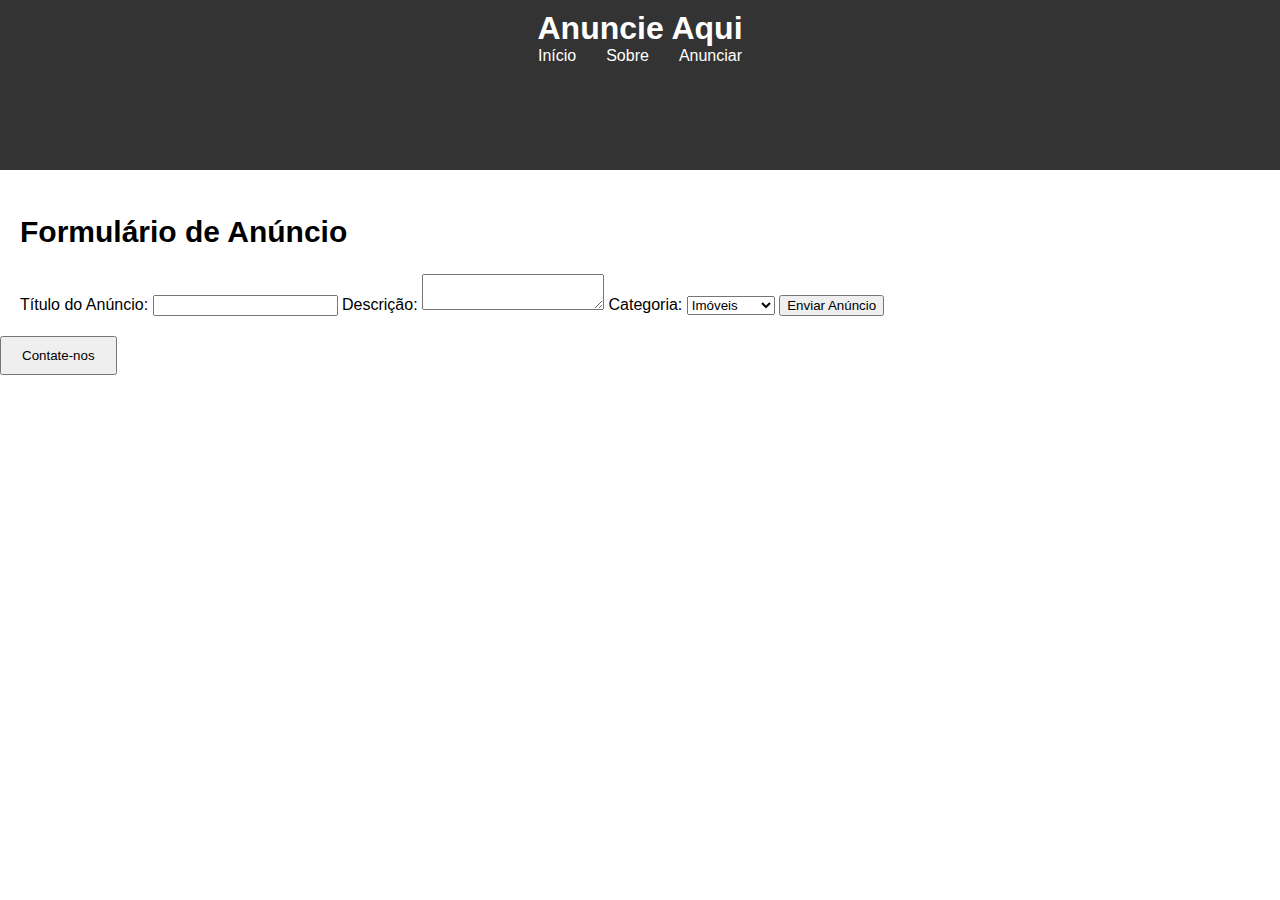
==== Exercicio-Responsividade/anuncio.html @ 1759d7ef "Adicionando os exercicios de responsividade. Criando um site de noticias." ====
<!DOCTYPE html>
<html lang="pt-BR">
<head>
    <meta charset="UTF-8">
    <meta name="viewport" content="width=device-width, initial-scale=1.0">
    <title>Site de Anúncio - Anunciar</title>
    <link rel="stylesheet" href="css/styles.css">
</head>
<body>

    <header>
        <h1>Anuncie Aqui</h1>
        <nav class="nav-menu">
            <ul>
                <li><a href="index.html">Início</a></li>
                <li><a href="sobre.html">Sobre</a></li>
                <li><a href="anuncio.html">Anunciar</a></li>
            </ul>
        </nav>
    </header>

    <main>
        <section>
            <h2>Formulário de Anúncio</h2>
            <form action="#" method="post">
                <label for="titulo">Título do Anúncio:</label>
                <input type="text" id="titulo" name="titulo" required>

                <label for="descricao">Descrição:</label>
                <textarea id="descricao" name="descricao" required></textarea>

                <label for="categoria">Categoria:</label>
                <select id="categoria" name="categoria">
                    <option value="imoveis">Imóveis</option>
                    <option value="veiculos">Veículos</option>
                    <option value="eletronicos">Eletrônicos</option>
                    <option value="outros">Outros</option>
                </select>

                <button type="submit">Enviar Anúncio</button>
            </form>
        </section>
    </main>

    <footer>
        <button class="full-width-button">Contate-nos</button>
    </footer>

</body>
</html>
---- Exercicio-Responsividade/css/styles.css ----
/* Estilos Globais */
body {
    font-family: Arial, sans-serif;
    margin: 0;
    padding: 0;
}

header {
    background-color: #333;
    color: white;
    padding: 10px 20px;
    text-align: center;
}

h1 {
    margin: 0;
}

.nav-menu ul {
    list-style-type: none;
    margin: 0;
    padding: 0;
    display: flex;
    justify-content: center;
}

.nav-menu ul li {
    margin: 0 15px;
}

.nav-menu ul li a {
    color: white;
    text-decoration: none;
}

main {
    padding: 20px;
}

/* 1. Alteração de fonte em parágrafos */
p {
    font-size: 14px;
}

@media (min-width: 768px) {
    p {
        font-size: 18px;
    }
}

/* 2. Mudança de cor de fundo */
@media (max-width: 600px) {
    div {
        background-color: red;
    }
}

/* 3. Ocultar elementos */
.hide-on-small {
    display: block;
}

@media (max-width: 500px) {
    .hide-on-small {
        display: none;
    }
}

/* 4. Alteração de layout */
.two-column-layout {
    display: flex;
    flex-direction: column; /* Alterado para coluna para garantir que a imagem e os cards se alinhem verticalmente */
    gap: 20px;
}

@media (max-width: 768px) {
    .two-column-layout {
        flex-direction: column;
    }
}

/* 5. Imagem responsiva e centralização */
.responsive-image {
    max-width: 100%;
    height: auto;
    display: block; /* Garante que a imagem seja exibida como bloco */
    margin: 0 auto; /* Centraliza a imagem */
}

/* 6. Alteração de largura de botão */
.full-width-button {
    width: auto;
    padding: 10px 20px;
}

@media (max-width: 480px) {
    .full-width-button {
        width: 100%;
    }
}

/* 7. Centralizar texto */
@media (max-width: 768px) {
    h1 {
        text-align: center;
    }
}

/* 8. Menu de navegação vertical em telas pequenas */
@media (max-width: 768px) {
    .nav-menu ul {
        flex-direction: column;
        align-items: center;
    }
}

/* 9. Tamanho de ícones */
.icon {
    width: 24px;
    height: 24px;
}

@media (min-width: 1024px) {
    .icon {
        width: 50px;
        height: 50px;
    }
}

/* 10. Alteração de espaçamento entre itens de lista */
ul {
    padding-left: 20px;
}

@media (min-width: 1024px) {
    ul li {
        margin-bottom: 15px;
    }
}

/* 11. Alteração de padding */
div {
    padding: 20px;
}

@media (max-width: 600px) {
    div {
        padding: 10px;
    }
}

/* 12. Responsividade de cards */
@media (min-width: 1024px) {
    .card-container {
        display: grid;
        grid-template-columns: repeat(3, 1fr);
        gap: 20px;
    }
}

@media (min-width: 768px) and (max-width: 1023px) {
    .card-container {
        grid-template-columns: repeat(2, 1fr);
        gap: 20px;
    }
}

@media (max-width: 767px) {
    .card-container {
        grid-template-columns: 1fr;
        gap: 20px;
    }
}

.card {
    border: 1px solid #ccc;
    padding: 10px;
    border-radius: 8px;
    text-align: center;
    background-color: #f9f9f9;
    background-size: cover;
    background-position: center;
    color: white;
    height: 200px;
    display: flex;
    align-items: flex-end;
    justify-content: center;
}

.card1 {
    background-image: url('../img/anuncio.jpg');
}

.card2 {
    background-image: url('../img/anuncio.jpg');
}

.card3 {
    background-image: url('../img/anuncio.jpg');
}

/* Ajuste para a imagem do card caber corretamente */
.card img {
    width: 100%;
    height: 100%;
    object-fit: cover;
    border-radius: 8px;
}

/* 13. Alteração de altura de header */
header {
    height: 100px;
}

@media (min-width: 768px) {
    header {
        height: 150px;
    }
}

/* 14. Alteração de margem de contêiner */
.container {
    margin: 40px;
}

@media (max-width: 480px) {
    .container {
        margin: 20px;
    }
}

/* 15. Texto responsivo em h2 */
h2 {
    font-size: 20px;
}

@media (min-width: 768px) {
    h2 {
        font-size: 30px;
    }
}

/* 16. Alinhamento de itens em flexbox */
.flexbox-container {
    display: flex;
    justify-content: space-between;
}

@media (max-width: 768px) {
    .flexbox-container {
        justify-content: center;
    }
}

/* 17. Alteração de bordas */
.container-border {
    border: 2px solid #000;
}

@media (min-width: 1024px) {
    .container-border {
        border-width: 5px;
    }
}

/* 18. Alteração de display */
.block-container {
    display: block;
}

@media (min-width: 768px) {
    .block-container {
        display: flex;
    }
}

/* 19. Estilo das Colunas Abaixo da Imagem Destaque */
.columns-container {
    display: flex;
    flex-wrap: wrap;
    gap: 20px;
    margin-top: 20px;
}

.column {
    flex: 1;
    min-width: 200px; /* Ajuste para garantir que as colunas se ajustem corretamente */
    background-color: #f1f1f1;
    padding: 10px;
    border-radius: 8px;
}

@media (max-width: 768px) {
    .columns-container {
        flex-direction: column;
    }
}
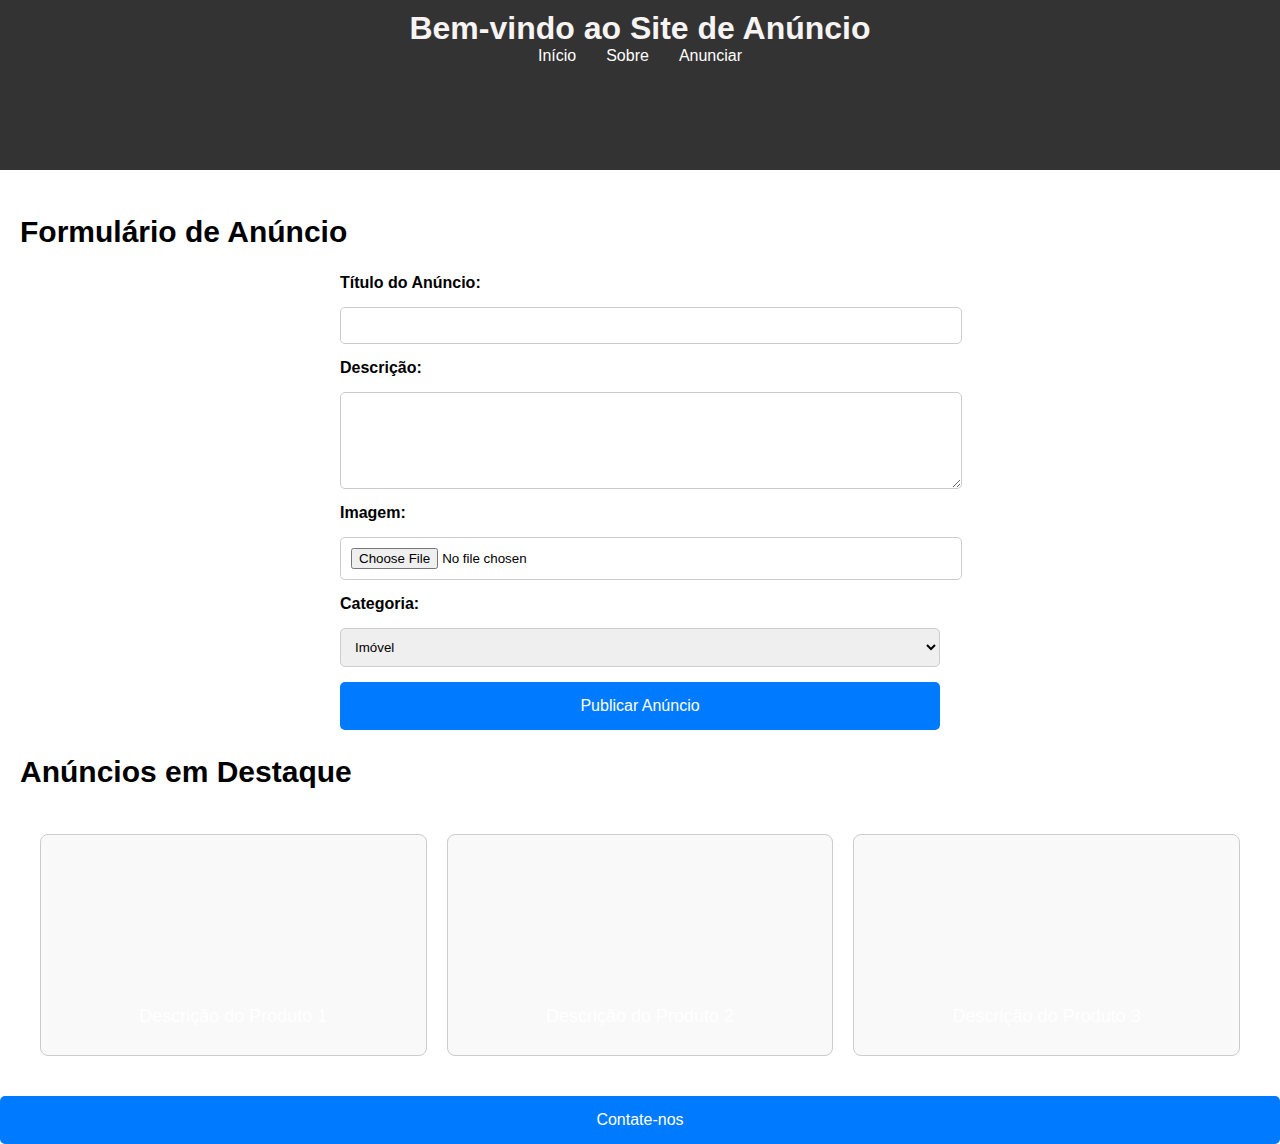
==== commit 9e161371: "Melhora do formulario de anuncio" ====
--- a/Exercicio-Responsividade/anuncio.html
+++ b/Exercicio-Responsividade/anuncio.html
@@ -9,7 +9,7 @@
 <body>
 
     <header>
-        <h1>Anuncie Aqui</h1>
+        <h1>Bem-vindo ao Site de Anúncio</h1>
         <nav class="nav-menu">
             <ul>
                 <li><a href="index.html">Início</a></li>
@@ -19,26 +19,44 @@
         </nav>
     </header>
 
-    <main>
-        <section>
+    <main class="main-content">
+        <section class="announcement-form">
             <h2>Formulário de Anúncio</h2>
             <form action="#" method="post">
-                <label for="titulo">Título do Anúncio:</label>
-                <input type="text" id="titulo" name="titulo" required>
-
-                <label for="descricao">Descrição:</label>
-                <textarea id="descricao" name="descricao" required></textarea>
-
-                <label for="categoria">Categoria:</label>
-                <select id="categoria" name="categoria">
-                    <option value="imoveis">Imóveis</option>
-                    <option value="veiculos">Veículos</option>
-                    <option value="eletronicos">Eletrônicos</option>
+                <label for="title">Título do Anúncio:</label>
+                <input type="text" id="title" name="title" required>
+                
+                <label for="description">Descrição:</label>
+                <textarea id="description" name="description" rows="5" required></textarea>
+                
+                <label for="image">Imagem:</label>
+                <input type="file" id="image" name="image" accept="image/*">
+                
+                <label for="category">Categoria:</label>
+                <select id="category" name="category">
+                    <option value="imovel">Imóvel</option>
+                    <option value="veiculo">Veículo</option>
+                    <option value="eletronico">Eletrônico</option>
                     <option value="outros">Outros</option>
                 </select>
+                
+                <button type="submit" class="full-width-button">Publicar Anúncio</button>
+            </form>
+        </section>
 
-                <button type="submit">Enviar Anúncio</button>
-            </form>
+        <section class="featured-announcements">
+            <h2>Anúncios em Destaque</h2>
+            <div class="card-container">
+                <div class="card card1">
+                    <p>Descrição do Produto 1</p>
+                </div>
+                <div class="card card2">
+                    <p>Descrição do Produto 2</p>
+                </div>
+                <div class="card card3">
+                    <p>Descrição do Produto 3</p>
+                </div>
+            </div>
         </section>
     </main>
 
--- a/Exercicio-Responsividade/css/styles.css
+++ b/Exercicio-Responsividade/css/styles.css
@@ -7,7 +7,7 @@
 
 header {
     background-color: #333;
-    color: white;
+    color: rgb(248, 244, 244);
     padding: 10px 20px;
     text-align: center;
 }
@@ -50,7 +50,7 @@
 
 /* 2. Mudança de cor de fundo */
 @media (max-width: 600px) {
-    div {
+    .background-red {
         background-color: red;
     }
 }
@@ -295,3 +295,41 @@
         flex-direction: column;
     }
 }
+
+/* 20. Formulário de Anúncio */
+form {
+    display: grid;
+    gap: 15px;
+    max-width: 600px;
+    margin: 0 auto;
+}
+
+label {
+    font-weight: bold;
+}
+
+input[type="text"], input[type="file"], textarea, select {
+    width: 100%;
+    padding: 10px;
+    border: 1px solid #ccc;
+    border-radius: 5px;
+}
+
+textarea {
+    resize: vertical;
+}
+
+button.full-width-button {
+    background-color: #007BFF;
+    color: white;
+    border: none;
+    padding: 15px;
+    border-radius: 5px;
+    cursor: pointer;
+    font-size: 16px;
+    width: 100%;
+}
+
+button.full-width-button:hover {
+    background-color: #0056b3;
+}